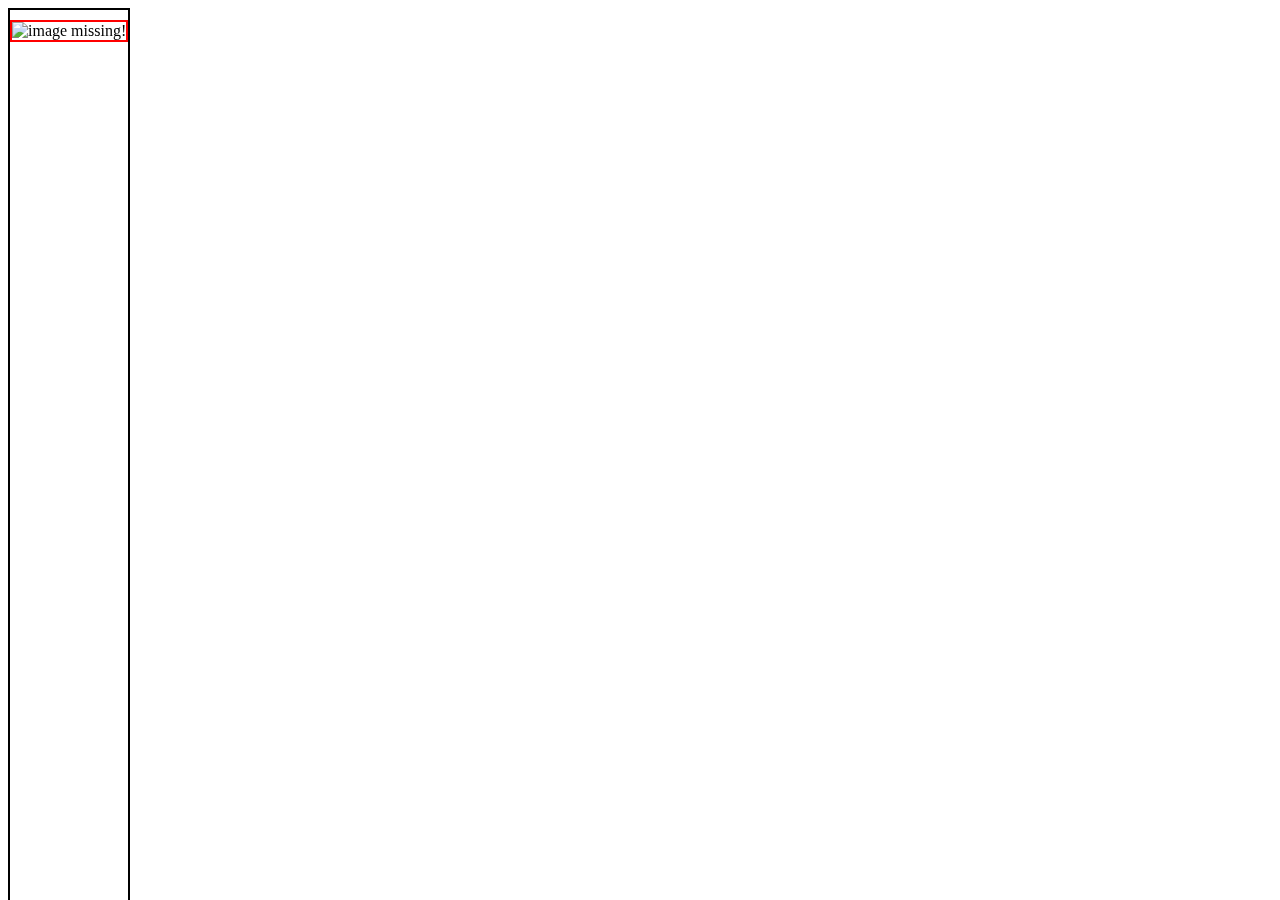
==== index.html @ 041b9237 "image" ====
<!DOCTYPE html>
<html>
<head>
    <meta charset='utf-8' />
    <title>Display a map</title>
    <link rel="stylesheet" type="text/css" href="style.css"/>
    <title>My first website</title>
    
    
</head>
<body>
    <div class="home-text-image-in">
        <div class="logo">
            <img src="CODE.JPG" width="110" height="45" alt="image missing!" >
        </div>
    </div>
    
   

</body>
</html>
---- style.css ----
body{
	color:#000000;
}
/*---------home--------*/
.home-text-image-in{
	position:fixed;
	z-index: 1;
	width：100%；
	max-width: 2000px;
	height:100%;
	border: 2px solid black;

}

.logo{
	float: left;
	margin-top: 10px;
	border: 2px solid red;
}
/*---------content---------*/
/*---------mapbox---------*/
.map {
	font:12px/20px 'Helvetica Neue', Arial, Helvetica, sans-serif;
	overflow: hidden;
	position:relative;
}

.map2 {
	font:12px/20px 'Helvetica Neue', Arial, Helvetica, sans-serif;
	overflow: hidden;
	position:relative;
}
        
/*---------Analysis---------*/
.container {
	width: 100%;
    max-width: 970px;
    margin-right: auto;
    margin-left: auto;
    border: 2px solid black;

}

.row{
	 margin-left:5px;
     margin-right:5px;
     border: 3px solid red;
}

.text_mainly{
	margin-right: 15px;
    margin-left: 15px;
    padding: 10px;
    border: 3px solid green;
}

.image_left2{
	padding: 20px;
	height:100px;
    width:100px;
	border: 3px solid blue
}
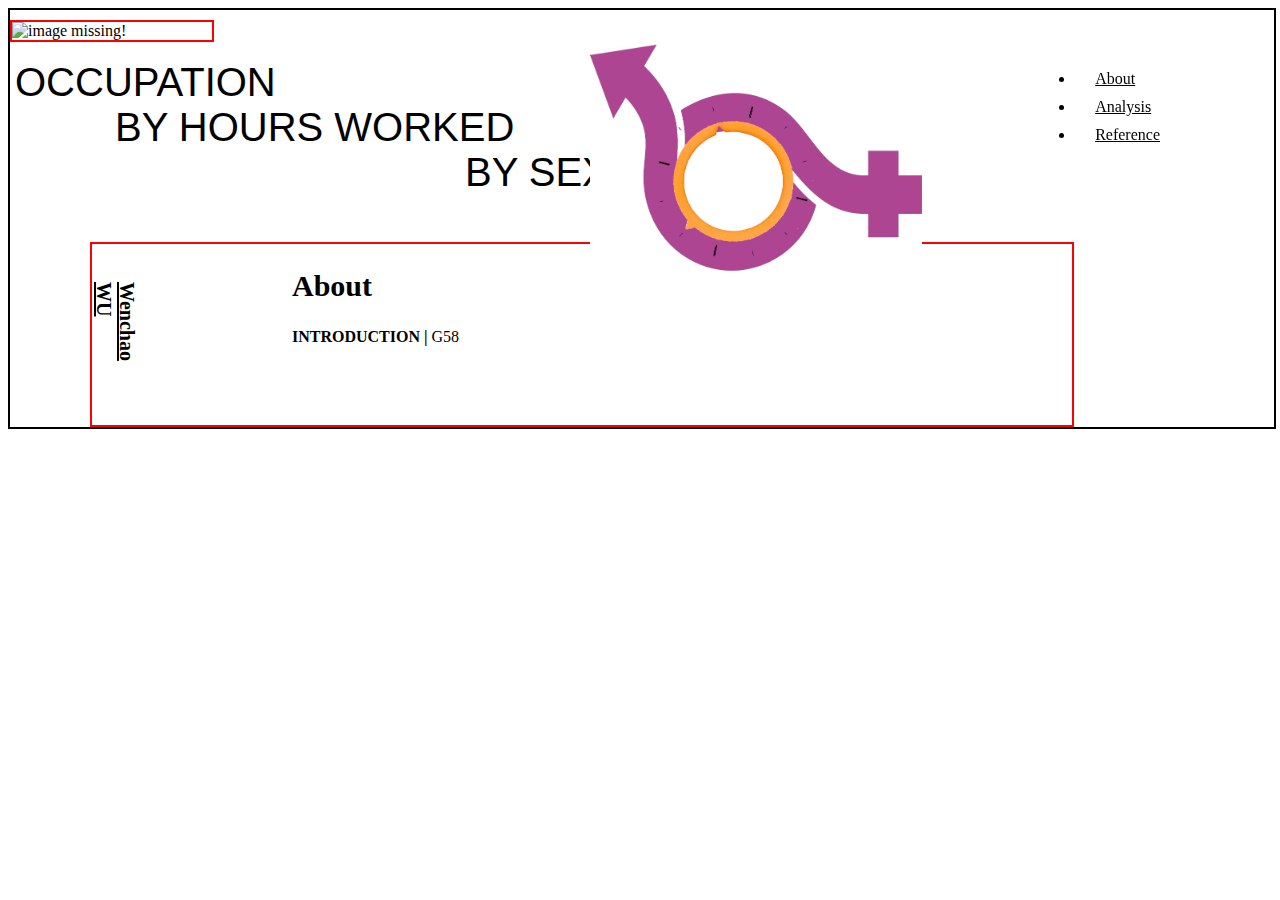
==== commit 54dd9f9e: "TEXT" ====
--- a/index.html
+++ b/index.html
@@ -8,11 +8,37 @@
     
     
 </head>
-<body>
+<body id="HOME">
     <div class="home-text-image-in">
         <div class="logo">
-            <img src="CODE.JPG" width="110" height="45" alt="image missing!" >
+            <img src="CODE.jpg" width="110" height="45" alt="image missing!" >
         </div>
+
+        <div class="sect1">
+            <div class="topic1"><br>
+                <header class="namehometop">OCCUPATION</header>
+                <header class="namehomemid">BY HOURS WORKED</header>
+                <header class="namehomebot">BY SEX</header>  
+            </div>
+            <img class="gender-watch" src="watch.jpg" width=18% height=18% alt="image missing!">
+        </div>
+        <nav class="nav-right">
+            <li><a id="ahome" href="index.html">About</a></li>
+            <li><a id="ahome" href="Analysis.html">Analysis</a></li>
+            <li><a id="ahome" href="reference.html">Reference</a></li>
+        </nav>
+
+        <div class="sect2">
+            <h2>About</h2>
+            <p class="art1">
+                <b>INTRODUCTION |</b>
+                G58
+            </p>
+            <div class="author">
+                <h1>Wenchao WU</h1>
+            </div>
+        </div>
+ 
     </div>
     
    
--- a/style.css
+++ b/style.css
@@ -1,23 +1,115 @@
 body{
-	color:#000000;
-}
+	
+}
+
+#HOME{
+	background-color:#FFFFFF;}
+#ANALYSIS{
+	background-color:#17202a;}
+#REFERENCE{
+	background-color:#17202a;}
 /*---------home--------*/
 .home-text-image-in{
-	position:fixed;
-	z-index: 1;
-	width：100%；
-	max-width: 2000px;
-	height:100%;
+	/*z-index: 1;*/
+	width:100%;
+	max-width: 1300px;
+	margin-right: auto;
+	margin-left: auto;
 	border: 2px solid black;
-
 }
 
 .logo{
-	float: left;
 	margin-top: 10px;
 	border: 2px solid red;
-}
+	max-width: 200px;
+}
+
+.sect1{
+	margin-left:5px;
+    margin-right:5px;
+    /*border: 3px solid red;*/
+/*    position: absolute;*/
+}
+
+.sect1 .namehometop{
+	font-family:"Comic Sans MS", cursive, sans-serif;
+	font-style:bold;
+	font-size: 40px;
+}
+.sect1 .namehomemid{
+	margin-left:100px; 
+	font-family:"Comic Sans MS", cursive, sans-serif;
+	font-style:bold;
+	font-size: 40px;
+}
+.sect1 .namehomebot{
+	margin-left:450px; 
+	font-family:"Comic Sans MS", cursive, sans-serif;
+	font-style:bold;
+	font-size: 40px;
+}
+
+.topic1{
+/*	border: 2px solid gray;*/
+	width:600px;
+	height:200px;
+	/*float:left;*/
+}
+
+.gender-watch{
+	float:right;
+	margin-right: 400px;
+	margin-top: -250px;
+	transform: rotate(-90deg);
+}
+
+
+.sect2{
+	margin-left:80px;
+    margin-right:200px;
+    border: 2px solid red;
+}
+
+.author{
+	position: left;
+	margin-left:10px;
+	width:26px;
+	height:153px;
+	/*border: 2px solid pink;*/
+}
+
+
+
+
+
+
 /*---------content---------*/
+h1{
+	transform: rotate(90deg);
+	text-decoration: underline;
+	font-family: "Times New Roman", Times, sans-serif;
+	font-style:bold;
+	font-size: 20px;
+	text-align: justify;
+	font-style:bold;
+	margin-top: -90px;
+}
+
+h2{
+/*	font-family:"Lucida Sans Unicode", "Lucida Grande", sans-serif;*/
+	font-style:bold;
+	font-size: 30px;
+	margin-left: 200px;
+}
+
+.art1{
+	margin-left: 200px;
+	width:600px;
+	word-wrap: break-word;
+	text-align: left;
+}
+
+
 /*---------mapbox---------*/
 .map {
 	font:12px/20px 'Helvetica Neue', Arial, Helvetica, sans-serif;
@@ -56,7 +148,60 @@
 
 .image_left2{
 	padding: 20px;
-	height:100px;
-    width:100px;
-	border: 3px solid blue
+	height:400px;
+    width:400px;
+	border: 3px solid blue;
+	float:left;
+}
+
+.text-right2{
+	padding:20px;
+	border: 3px solid purple;
+	height:400px;
+    width:400px;
+    /*float:left;*/
+    margin-left: 50%;
+}
+
+.image_right2{
+	padding: 20px;
+	height:400px;
+    width:400px;
+	border: 3px solid blue;
+	float: right;
+	margin-top: -50%;
+}
+
+.text-left2{
+	padding: 20px;
+	border: 3px solid purple;
+	height:400px;
+    width:400px;
+}
+
+
+/*---------NAV--------*/
+
+nav li{
+padding: 5px 20px;
+margin-left: 10px;
+
+ }
+ 
+#aother {
+    color: white;
+}
+#ahome{
+	color:black;
+}
+
+.nav-right{
+	position:fixed;
+	z-index: 100;
+	cursor:pointer;
+	right: 100px;
+	top: 65px;
+	display:table;
+	float:right;
+	position:fixed;
 }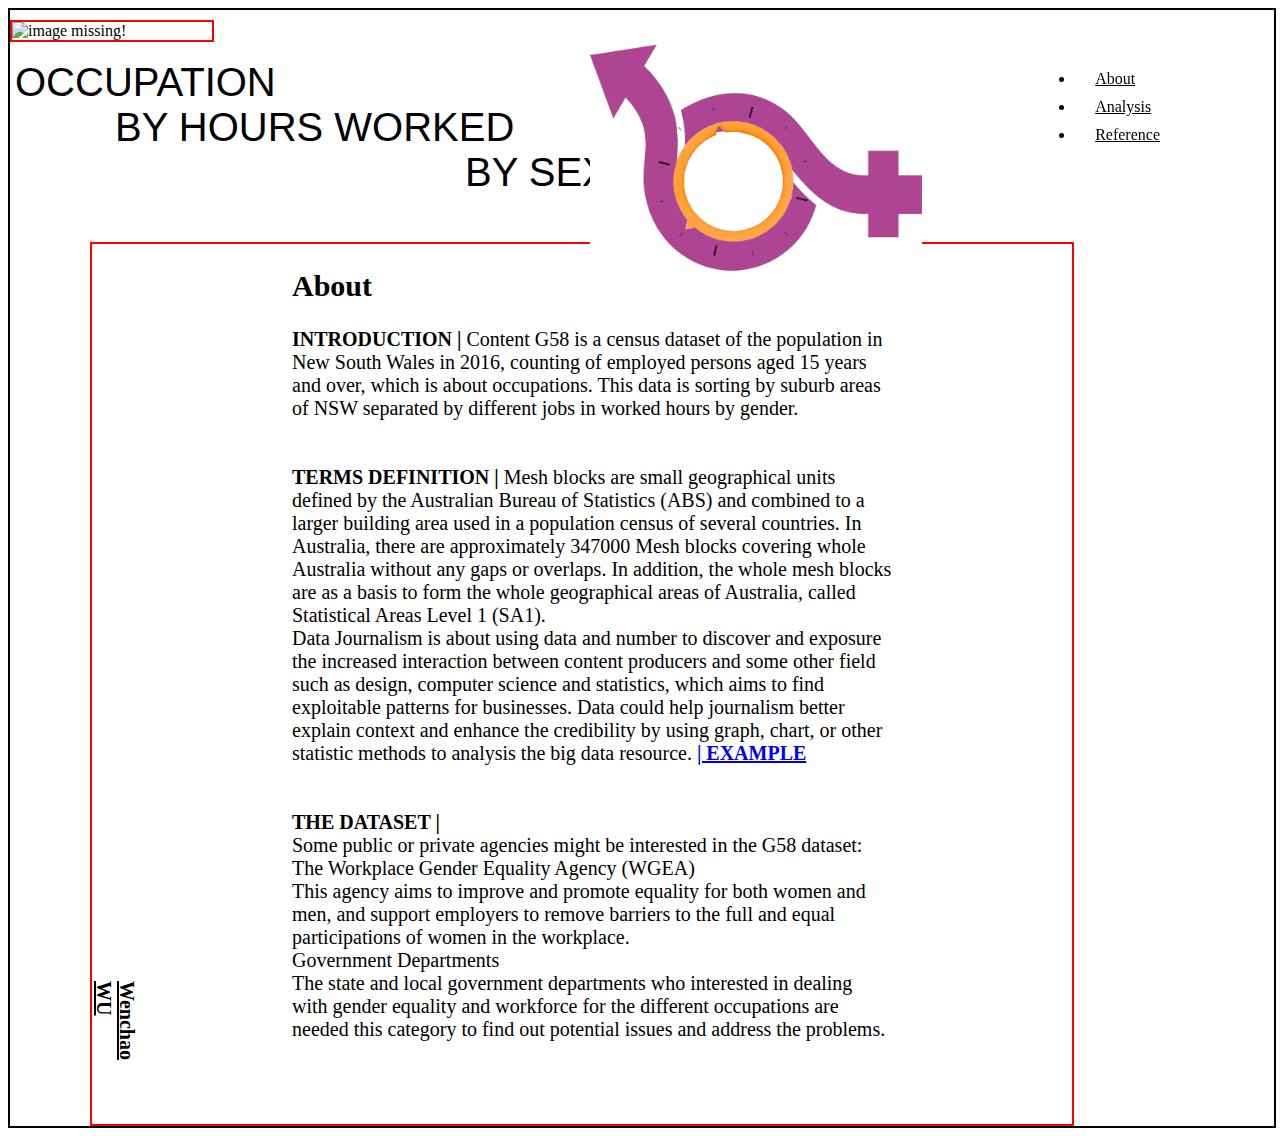
==== commit ba41e5d5: "text" ====
--- a/index.html
+++ b/index.html
@@ -32,8 +32,20 @@
             <h2>About</h2>
             <p class="art1">
                 <b>INTRODUCTION |</b>
-                G58
+                Content G58 is a census dataset of the population in New South Wales in 2016, counting of employed persons aged 15 years and over, which is about occupations. This data is sorting by suburb areas of NSW separated by different jobs in worked hours by gender.
+                <br><br><br>
+                <b>TERMS DEFINITION |</b>
+                Mesh blocks are small geographical units defined by the Australian Bureau of Statistics (ABS) and combined to a larger building area used in a population census of several countries. In Australia, there are approximately 347000 Mesh blocks covering whole Australia without any gaps or overlaps. In addition, the whole mesh blocks are as a basis to form the whole geographical areas of Australia, called Statistical Areas Level 1 (SA1).<br>
+                Data Journalism is about using data and number to discover and exposure the increased interaction between content producers and some other field such as design, computer science and statistics, which aims to find exploitable patterns for businesses. Data could help journalism better explain context and enhance the credibility by using graph, chart, or other statistic methods to analysis the big data resource. <a href="http://www.tampabay.com/projects/2017/investigations/florida-police-shootings/if-youre-black/"> <b>| EXAMPLE</b></a>
+                <br><br><br>
+                <b>THE DATASET |</b> <br>
+                Some public or private agencies might be interested in the G58 dataset: <br>
+                The Workplace Gender Equality Agency (WGEA)<br>
+                This agency aims to improve and promote equality for both women and men, and support employers to remove barriers to the full and equal participations of women in the workplace.<br>
+                Government Departments<br>
+                The state and local government departments who interested in dealing with gender equality and workforce for the different occupations are needed this category to find out potential issues and address the problems.
             </p>
+
             <div class="author">
                 <h1>Wenchao WU</h1>
             </div>
--- a/style.css
+++ b/style.css
@@ -90,8 +90,6 @@
 	font-family: "Times New Roman", Times, sans-serif;
 	font-style:bold;
 	font-size: 20px;
-	text-align: justify;
-	font-style:bold;
 	margin-top: -90px;
 }
 
@@ -107,6 +105,10 @@
 	width:600px;
 	word-wrap: break-word;
 	text-align: left;
+}
+
+p{
+	font-size: 20px;
 }
 
 
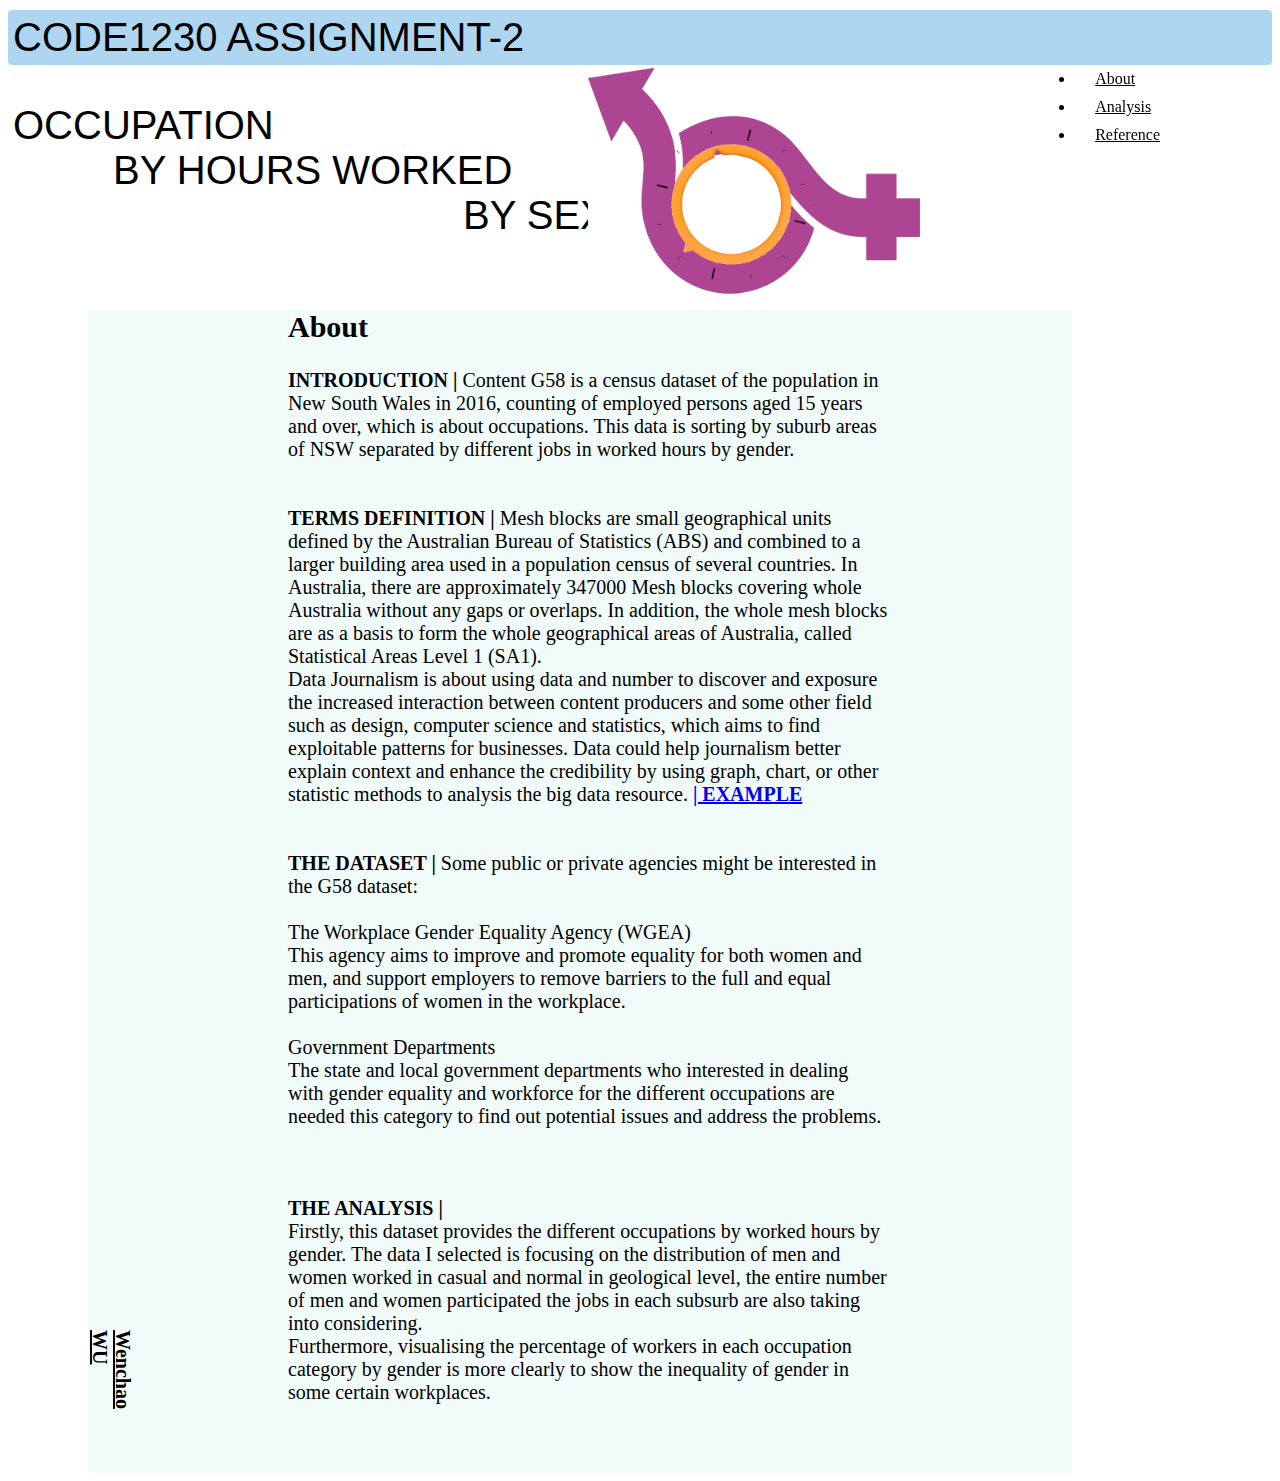
==== commit 7809220d: "home finished" ====
--- a/index.html
+++ b/index.html
@@ -11,7 +11,7 @@
 <body id="HOME">
     <div class="home-text-image-in">
         <div class="logo">
-            <img src="CODE.jpg" width="110" height="45" alt="image missing!" >
+            <header>CODE1230 ASSIGNMENT-2</header>
         </div>
 
         <div class="sect1">
@@ -38,12 +38,17 @@
                 Mesh blocks are small geographical units defined by the Australian Bureau of Statistics (ABS) and combined to a larger building area used in a population census of several countries. In Australia, there are approximately 347000 Mesh blocks covering whole Australia without any gaps or overlaps. In addition, the whole mesh blocks are as a basis to form the whole geographical areas of Australia, called Statistical Areas Level 1 (SA1).<br>
                 Data Journalism is about using data and number to discover and exposure the increased interaction between content producers and some other field such as design, computer science and statistics, which aims to find exploitable patterns for businesses. Data could help journalism better explain context and enhance the credibility by using graph, chart, or other statistic methods to analysis the big data resource. <a href="http://www.tampabay.com/projects/2017/investigations/florida-police-shootings/if-youre-black/"> <b>| EXAMPLE</b></a>
                 <br><br><br>
-                <b>THE DATASET |</b> <br>
-                Some public or private agencies might be interested in the G58 dataset: <br>
+                <b>THE DATASET |</b>
+                Some public or private agencies might be interested in the G58 dataset: <br><br>
                 The Workplace Gender Equality Agency (WGEA)<br>
-                This agency aims to improve and promote equality for both women and men, and support employers to remove barriers to the full and equal participations of women in the workplace.<br>
+                This agency aims to improve and promote equality for both women and men, and support employers to remove barriers to the full and equal participations of women in the workplace.<br><br>
                 Government Departments<br>
                 The state and local government departments who interested in dealing with gender equality and workforce for the different occupations are needed this category to find out potential issues and address the problems.
+                <br><br><br><br>
+                <b>THE ANALYSIS |</b><br>  
+                Firstly, this dataset provides the different occupations by worked hours by gender. The data I selected is focusing on the distribution of men and women worked in casual and normal in geological level, the entire number of men and women participated the jobs in each subsurb are also taking into considering. <br>
+                Furthermore, visualising the percentage of workers in each occupation category by gender is more clearly to show the inequality of gender in some certain workplaces.
+                <br><br><br>
             </p>
 
             <div class="author">
--- a/style.css
+++ b/style.css
@@ -15,13 +15,22 @@
 	max-width: 1300px;
 	margin-right: auto;
 	margin-left: auto;
-	border: 2px solid black;
+	/*border: 2px solid black;*/
 }
 
 .logo{
 	margin-top: 10px;
-	border: 2px solid red;
-	max-width: 200px;
+	/*border: 2px solid red;*/
+	/*max-width: 200px;*/
+	background: #aed6f1;
+	padding: 5px;
+	border-radius: 4px;
+	margin-bottom: 20px;
+}
+
+.logo header{
+	font-family: Impact, Charcoal, sans-serif;
+	font-size: 40px;
 }
 
 .sect1{
@@ -59,7 +68,7 @@
 .gender-watch{
 	float:right;
 	margin-right: 400px;
-	margin-top: -250px;
+	margin-top: -270px;
 	transform: rotate(-90deg);
 }
 
@@ -67,7 +76,9 @@
 .sect2{
 	margin-left:80px;
     margin-right:200px;
-    border: 2px solid red;
+    /*border: 2px solid red;*/
+    background: #d1f2eb50 ;
+    /*opacity: 0.5;*/
 }
 
 .author{
@@ -90,7 +101,7 @@
 	font-family: "Times New Roman", Times, sans-serif;
 	font-style:bold;
 	font-size: 20px;
-	margin-top: -90px;
+	margin-top: -150px;
 }
 
 h2{
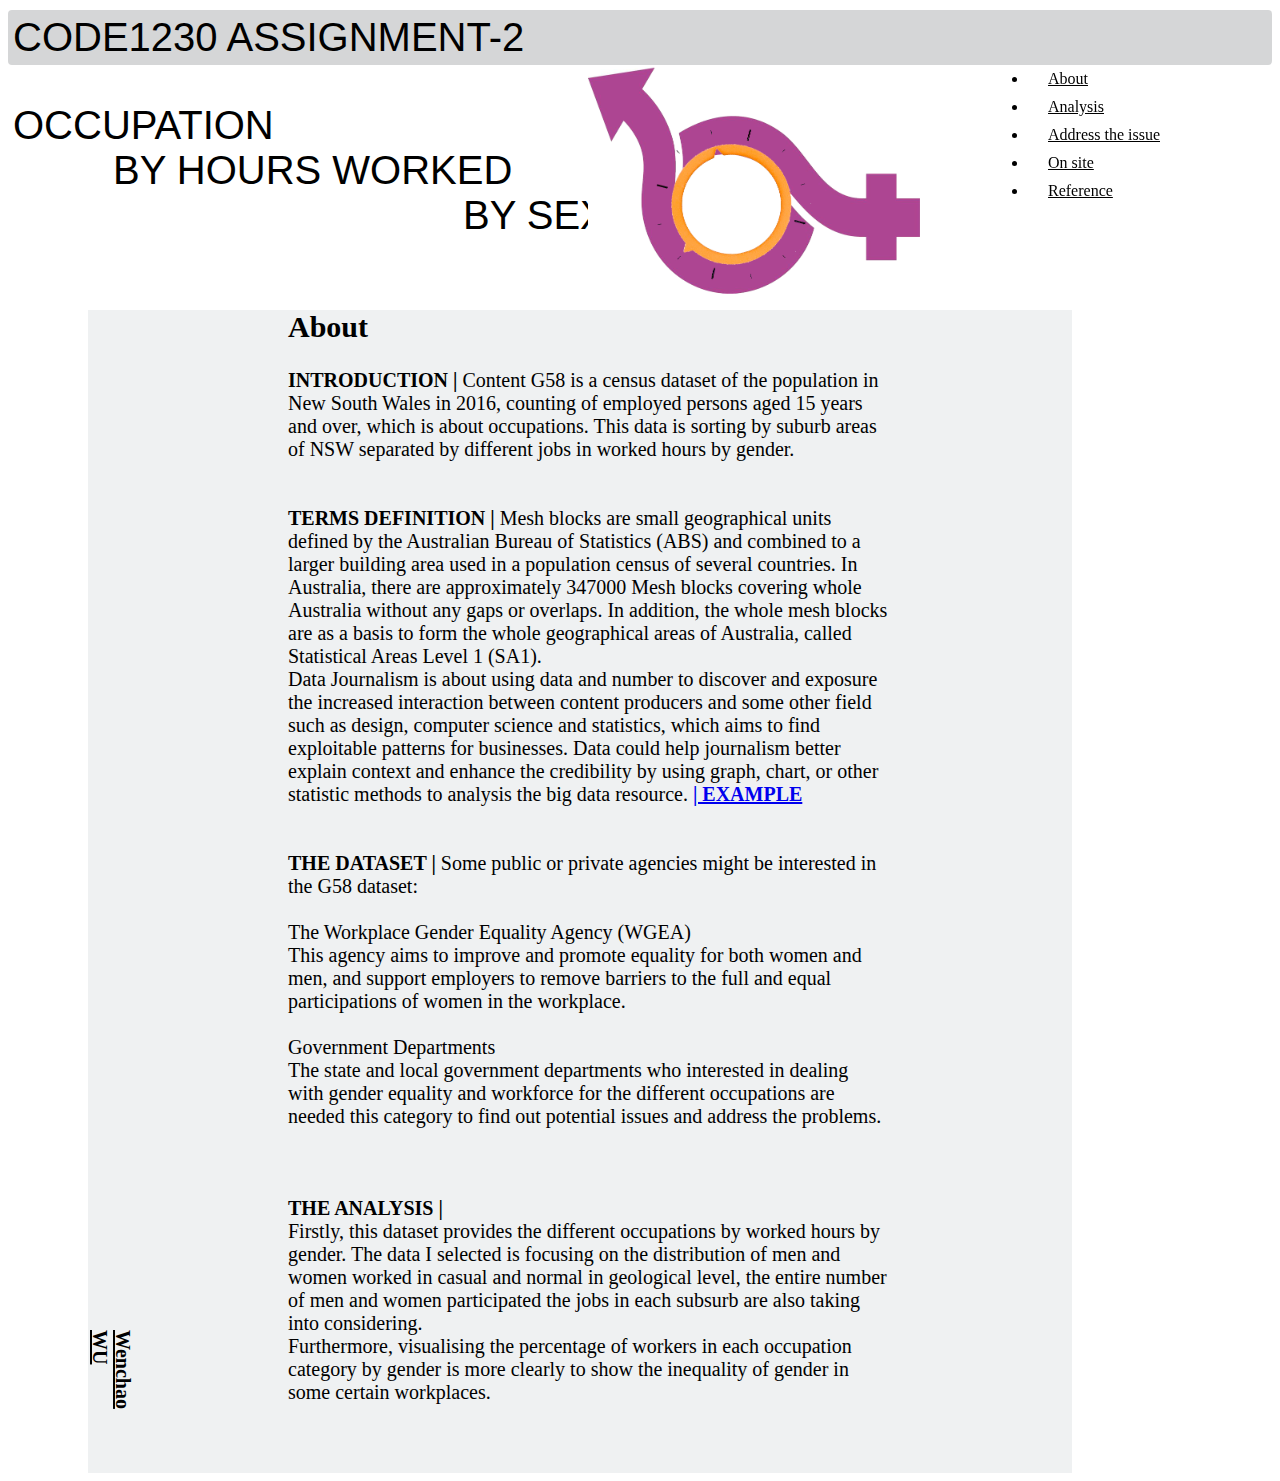
==== commit 70ad232e: "ahome" ====
--- a/index.html
+++ b/index.html
@@ -25,6 +25,8 @@
         <nav class="nav-right">
             <li><a id="ahome" href="index.html">About</a></li>
             <li><a id="ahome" href="Analysis.html">Analysis</a></li>
+            <li><a id="ahome" href="Address the issue.html">Address the issue</a></li>
+            <li><a id="ahome" href="geo.html">On site</a></li>
             <li><a id="ahome" href="reference.html">Reference</a></li>
         </nav>
 
--- a/style.css
+++ b/style.css
@@ -22,7 +22,7 @@
 	margin-top: 10px;
 	/*border: 2px solid red;*/
 	/*max-width: 200px;*/
-	background: #aed6f1;
+	background: #797d7f50;
 	padding: 5px;
 	border-radius: 4px;
 	margin-bottom: 20px;
@@ -77,7 +77,7 @@
 	margin-left:80px;
     margin-right:200px;
     /*border: 2px solid red;*/
-    background: #d1f2eb50 ;
+    background: #abb2b930 ;
     /*opacity: 0.5;*/
 }
 
@@ -142,56 +142,66 @@
     max-width: 970px;
     margin-right: auto;
     margin-left: auto;
-    border: 2px solid black;
-
-}
+    /*border: 2px solid black;*/
+
+}
+
+ul{
+	list-style-type:none;
+	text-align:center;
+}
+.container h5{
+	color:white;
+}
+.container h6{
+	color:white;
+	font-size: 60px;
+}
+
 
 .row{
 	 margin-left:5px;
      margin-right:5px;
-     border: 3px solid red;
+     /*border: 3px solid red;*/
 }
 
 .text_mainly{
 	margin-right: 15px;
     margin-left: 15px;
     padding: 10px;
-    border: 3px solid green;
-}
+    /*border: 3px solid green;*/
+}
+
+.text_mainly header{
+	font-family:"Comic Sans MS", cursive, sans-serif;
+	/*font-style:bold;*/
+	font-size: 60px;
+	color: white;
+}
+.text_mainly h5{
+	color: white;
+	font-size: 25px;
+	text-align: left;
+}
+
+
 
 .image_left2{
-	padding: 20px;
+	/*padding: 20px;*/
 	height:400px;
     width:400px;
-	border: 3px solid blue;
+	/*border: 3px solid blue;*/
 	float:left;
 }
 
 .text-right2{
-	padding:20px;
-	border: 3px solid purple;
+	/*padding:20px;*/
+	/*border: 3px solid purple;*/
 	height:400px;
     width:400px;
     /*float:left;*/
     margin-left: 50%;
 }
-
-.image_right2{
-	padding: 20px;
-	height:400px;
-    width:400px;
-	border: 3px solid blue;
-	float: right;
-	margin-top: -50%;
-}
-
-.text-left2{
-	padding: 20px;
-	border: 3px solid purple;
-	height:400px;
-    width:400px;
-}
-
 
 /*---------NAV--------*/
 
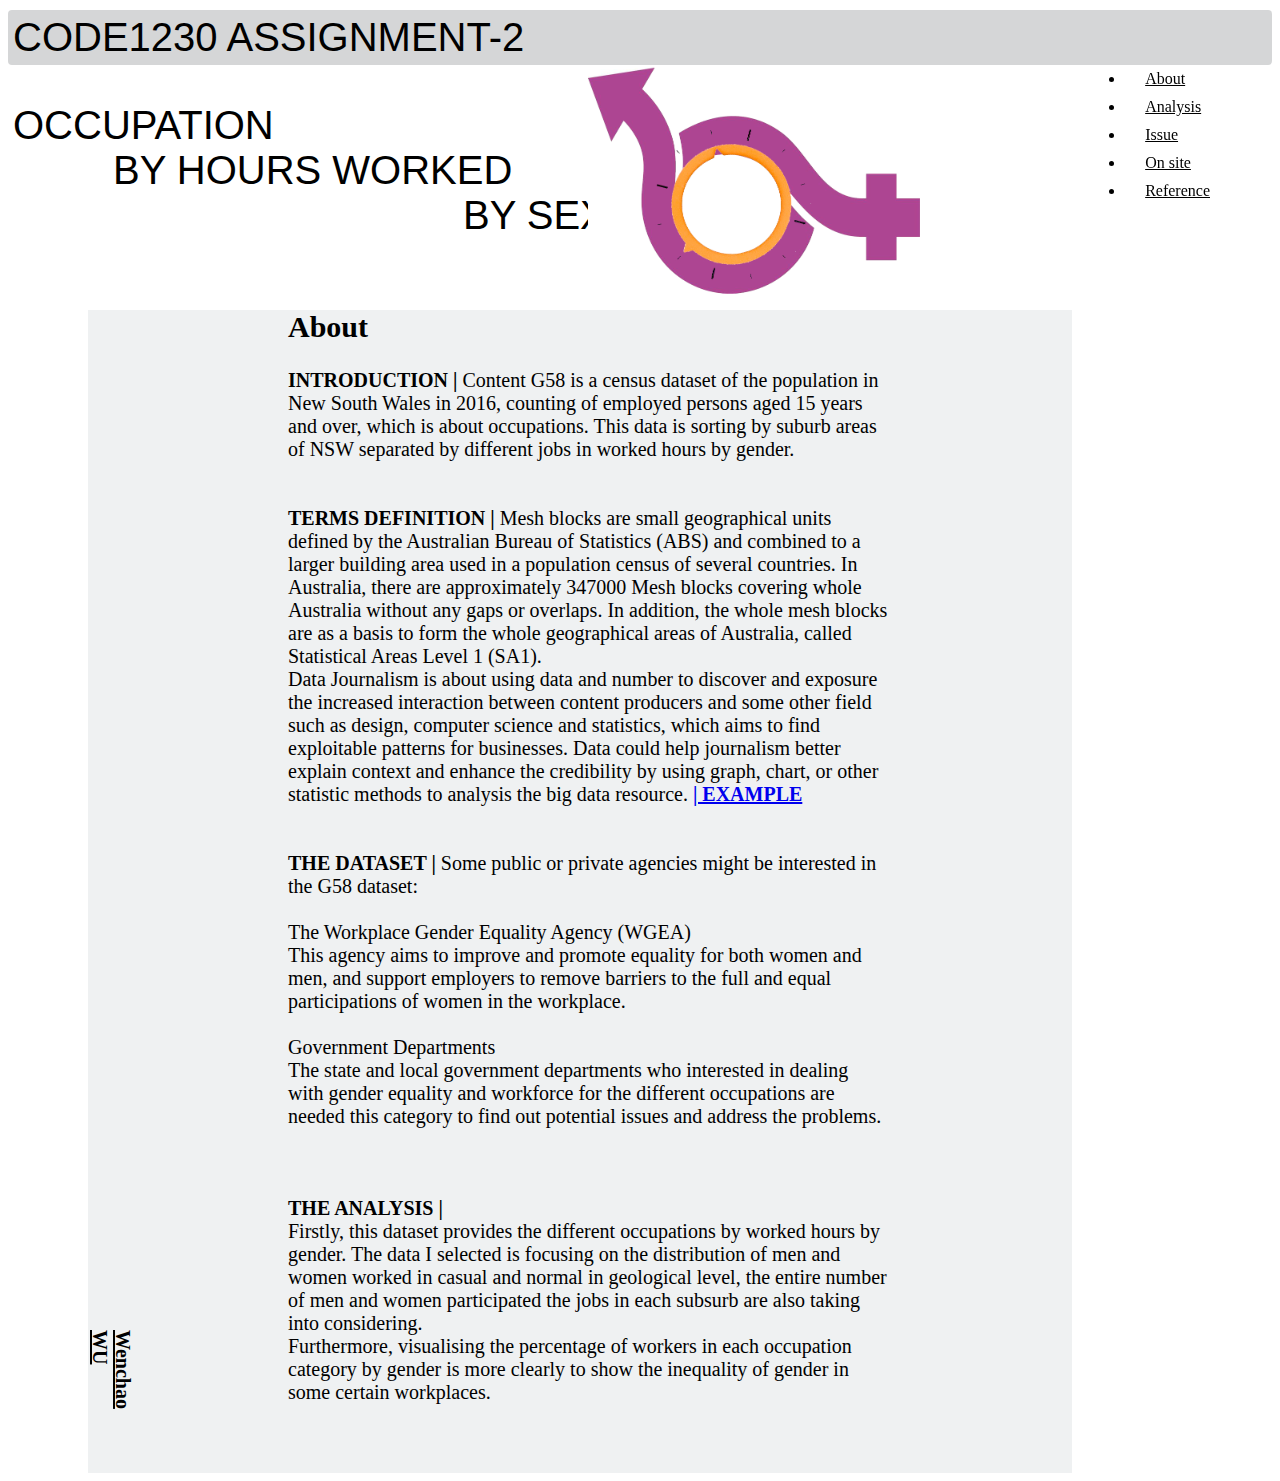
==== commit 22816e73: "fix" ====
--- a/index.html
+++ b/index.html
@@ -25,7 +25,7 @@
         <nav class="nav-right">
             <li><a id="ahome" href="index.html">About</a></li>
             <li><a id="ahome" href="Analysis.html">Analysis</a></li>
-            <li><a id="ahome" href="Address the issue.html">Address the issue</a></li>
+            <li><a id="ahome" href="ISSUE.html">Issue</a></li>
             <li><a id="ahome" href="geo.html">On site</a></li>
             <li><a id="ahome" href="reference.html">Reference</a></li>
         </nav>
--- a/style.css
+++ b/style.css
@@ -7,6 +7,10 @@
 #ANALYSIS{
 	background-color:#17202a;}
 #REFERENCE{
+	background-color:#17202a;}
+#ADDRESS{
+	background-color:#17202a;}
+#GEO{
 	background-color:#17202a;}
 /*---------home--------*/
 .home-text-image-in{
@@ -207,7 +211,7 @@
 
 nav li{
 padding: 5px 20px;
-margin-left: 10px;
+margin-left: 5px;
 
  }
  
@@ -222,7 +226,7 @@
 	position:fixed;
 	z-index: 100;
 	cursor:pointer;
-	right: 100px;
+	right: 50px;
 	top: 65px;
 	display:table;
 	float:right;
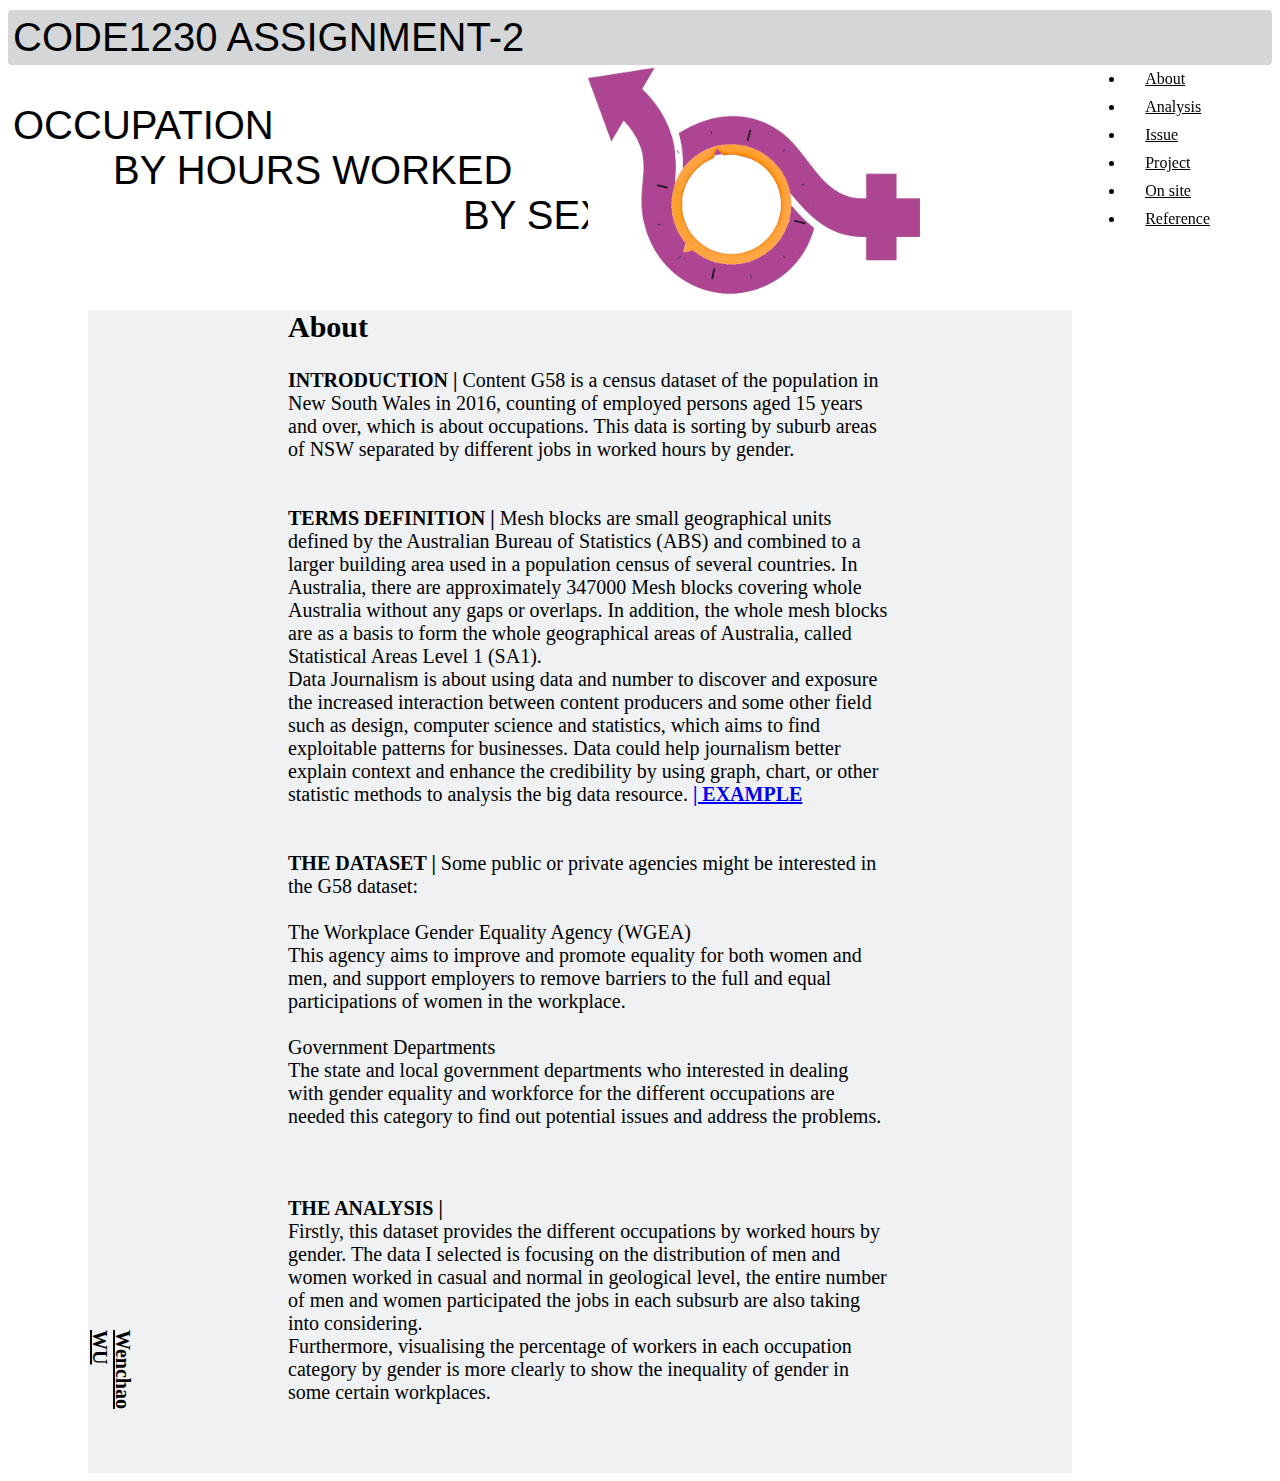
==== commit 8f412949: "project" ====
--- a/index.html
+++ b/index.html
@@ -26,6 +26,7 @@
             <li><a id="ahome" href="index.html">About</a></li>
             <li><a id="ahome" href="Analysis.html">Analysis</a></li>
             <li><a id="ahome" href="ISSUE.html">Issue</a></li>
+            <li><a id="ahome" href="project.html">Project</a></li>
             <li><a id="ahome" href="geo.html">On site</a></li>
             <li><a id="ahome" href="reference.html">Reference</a></li>
         </nav>
--- a/style.css
+++ b/style.css
@@ -8,9 +8,9 @@
 	background-color:#17202a;}
 #REFERENCE{
 	background-color:#17202a;}
-#ADDRESS{
-	background-color:#17202a;}
-#GEO{
+#ISSUE{
+	background-color:#17202a;}
+#PROJECT{
 	background-color:#17202a;}
 /*---------home--------*/
 .home-text-image-in{
